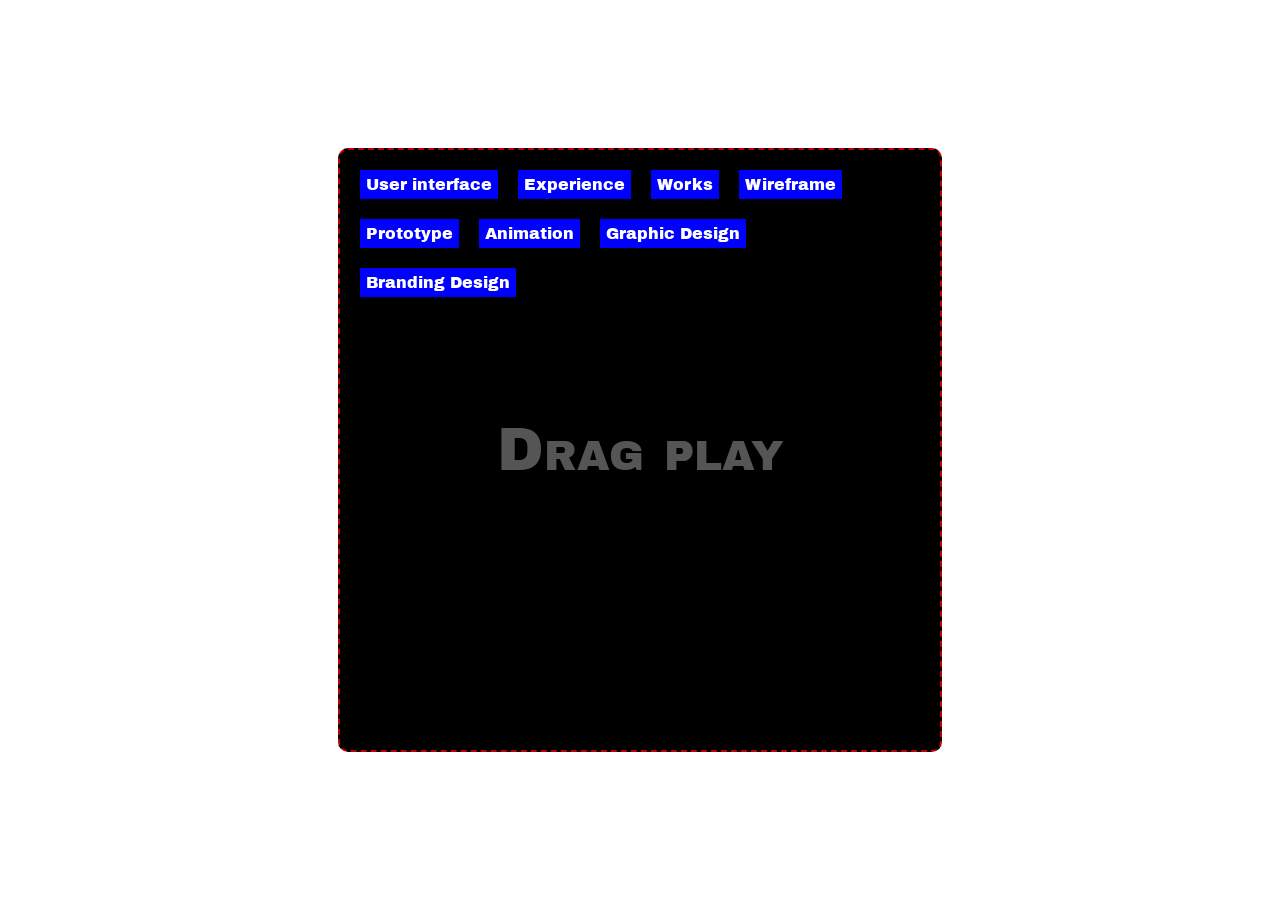
==== index.html @ 85b3da02 "Add files via upload" ====
<!DOCTYPE html>
<html lang="en">

<head>
    <meta charset="UTF-8">
    <meta name="viewport" content="width=device-width, initial-scale=1.0">
    <title>Document</title>

    <!------------Style sheet---------------->

    <link rel="stylesheet" href="style.css">
</head>

<body>
    <section class="playground">

        <p class="content">User interface</p>
        <p class="content">Experience</p>
        <p class="content">Works</p>
        <p class="content">Wireframe</p>
        <p class="content">Prototype</p>
        <p class="content">Animation</p>
        <p class="content">Graphic Design</p>
        <p class="content">Branding Design</p>
        <div class="container-bg">
            <p>Drag play</p>
        </div>
    </section>
</body>
<script src="javascripts.js"></script>

</html>
---- style.css ----
@import url('https://fonts.googleapis.com/css2?family=Archivo+Black&display=swap');

* {
    padding: 0;
    margin: 0;
}

section {
    background: black;
    overflow: hidden;
    border: 2px dashed rgb(195, 0, 0);
    border-radius: 10px;
}

body {
    display: flex;
    align-items: center;
    justify-content: center;
    height: 100vh;
    font-family: "Archivo Black", sans-serif;
    font-weight: 400;
}

.playground {
    width: 600px;
    height: 600px;
    position: relative;
}

.content {
    color: white;
    padding: 6px;
    background: blue;
    width: fit-content;
    cursor: grab;
    position: absolute;
    user-select: none;
    z-index: 10;
}

.container-bg {
    color: rgba(255, 255, 255, 0.334);
    cursor: default;
    user-select: none;
    position: absolute;
    top: 50%;
    left: 50%;
    transform: translate(-50%, -50%);
    z-index: 0;
}

.container-bg p {
    font-size: 60px;
    font-variant:small-caps;
}
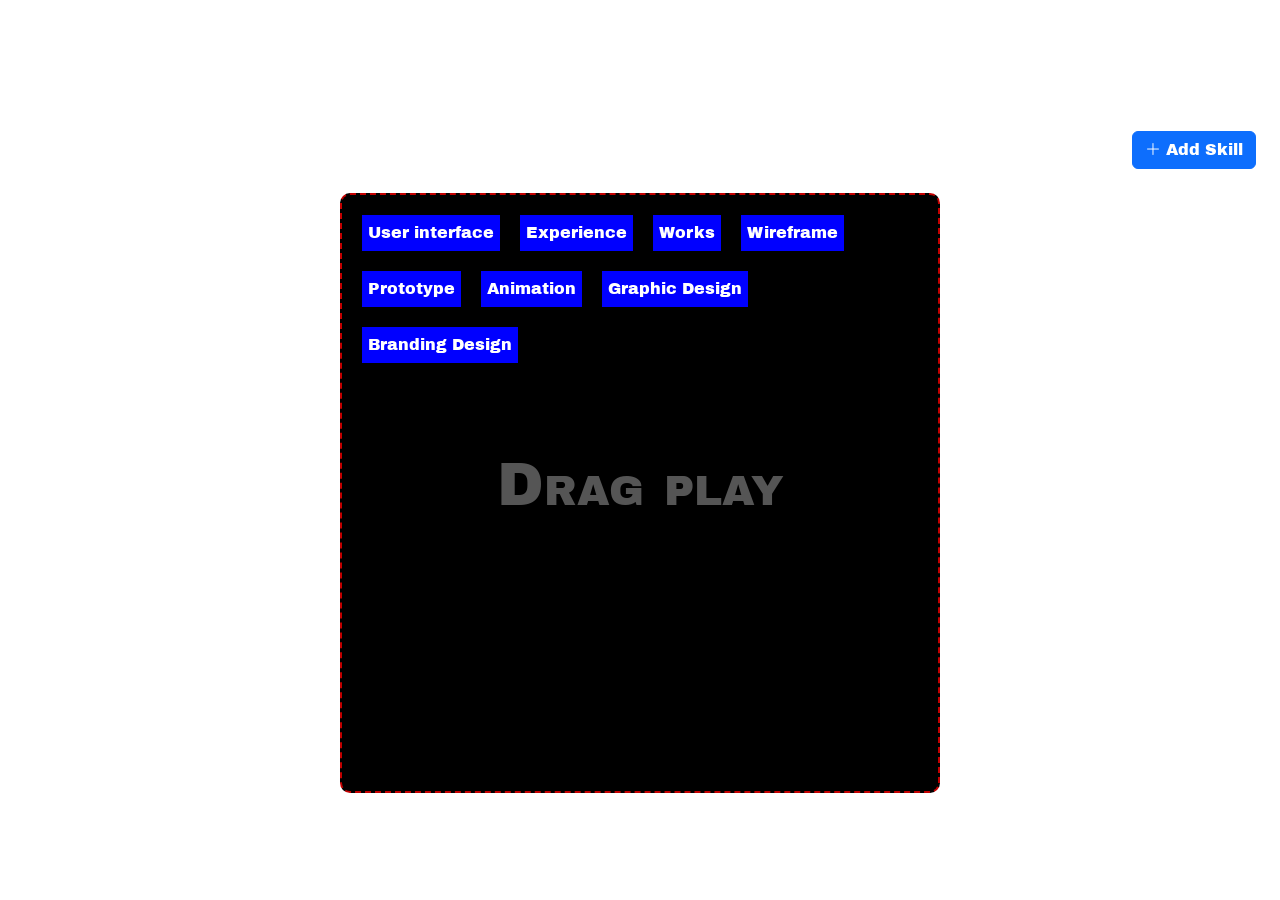
==== commit 688e9167: "add the skill button" ====
--- a/index.html
+++ b/index.html
@@ -9,11 +9,22 @@
     <!------------Style sheet---------------->
 
     <link rel="stylesheet" href="style.css">
+
+    <!-------------Bootstrap-------------------------->
+    <link href="https://cdn.jsdelivr.net/npm/bootstrap@5.3.8/dist/css/bootstrap.min.css" rel="stylesheet"
+        integrity="sha384-sRIl4kxILFvY47J16cr9ZwB07vP4J8+LH7qKQnuqkuIAvNWLzeN8tE5YBujZqJLB" crossorigin="anonymous">
+
+    <!-----------------------Bootstarp icon-------------------->
+    <link rel="stylesheet" href="https://cdn.jsdelivr.net/npm/bootstrap-icons@1.13.1/font/bootstrap-icons.min.css">
 </head>
 
 <body>
+    <div class="w-100 p-4 d-flex justify-content-end">
+        <button class="btn btn-primary" id="btn-addSkill"> <span>
+                <i class="bi bi-plus-lg"></i>
+            </span>Add Skill</button>
+    </div>
     <section class="playground">
-
         <p class="content">User interface</p>
         <p class="content">Experience</p>
         <p class="content">Works</p>
@@ -26,7 +37,24 @@
             <p>Drag play</p>
         </div>
     </section>
+
+
+    <popup class="w-100 h-100 popup" id="pop-up">
+        <div class="popup-container">
+            <div class="d-flex popup-header">
+                <p class="m-0">Add Skill</p>
+                <span class=" btn-close" id="skill-close"></span>
+            </div>
+
+            <form action="">
+                <input type="text" placeholder="Enter you Skill" class="input" id="skillInput" required>
+                <button type="submit" class="btn-primary" id="btn-submit">Submit</button>
+            </form>
+        </div>
+    </popup>
+
 </body>
+<script src="javascript.js"></script>
 <script src="javascripts.js"></script>
 
 </html>
--- a/style.css
+++ b/style.css
@@ -1,4 +1,5 @@
 @import url('https://fonts.googleapis.com/css2?family=Archivo+Black&display=swap');
+
 
 * {
     padding: 0;
@@ -17,11 +18,14 @@
     align-items: center;
     justify-content: center;
     height: 100vh;
-    font-family: "Archivo Black", sans-serif;
+    font-family: "Archivo Black", sans-serif !important;
     font-weight: 400;
+    overflow: hidden;
+    flex-direction: column;
 }
 
 .playground {
+    max-width: 99%;
     width: 600px;
     height: 600px;
     position: relative;
@@ -36,6 +40,7 @@
     position: absolute;
     user-select: none;
     z-index: 10;
+    touch-action: none;
 }
 
 .container-bg {
@@ -51,5 +56,34 @@
 
 .container-bg p {
     font-size: 60px;
-    font-variant:small-caps;
-}+    font-variant: small-caps;
+}
+
+.popup {
+    background: rgba(0, 0, 0, 0.333);
+    position: absolute;
+    z-index: 100;
+    justify-content: center;
+    align-items: center;
+    display: none;
+}
+
+.popup-container {
+    background: white;
+    padding: 10px;
+    min-width: 300px;
+    display: flex;
+    flex-direction: column;
+}
+
+.btn-close {
+    cursor: pointer;
+    width: 30px !important;
+}
+
+.popup-header {
+    display: flex;
+    justify-content: space-between;
+    padding: 4px;
+    margin-bottom: 10px;
+}
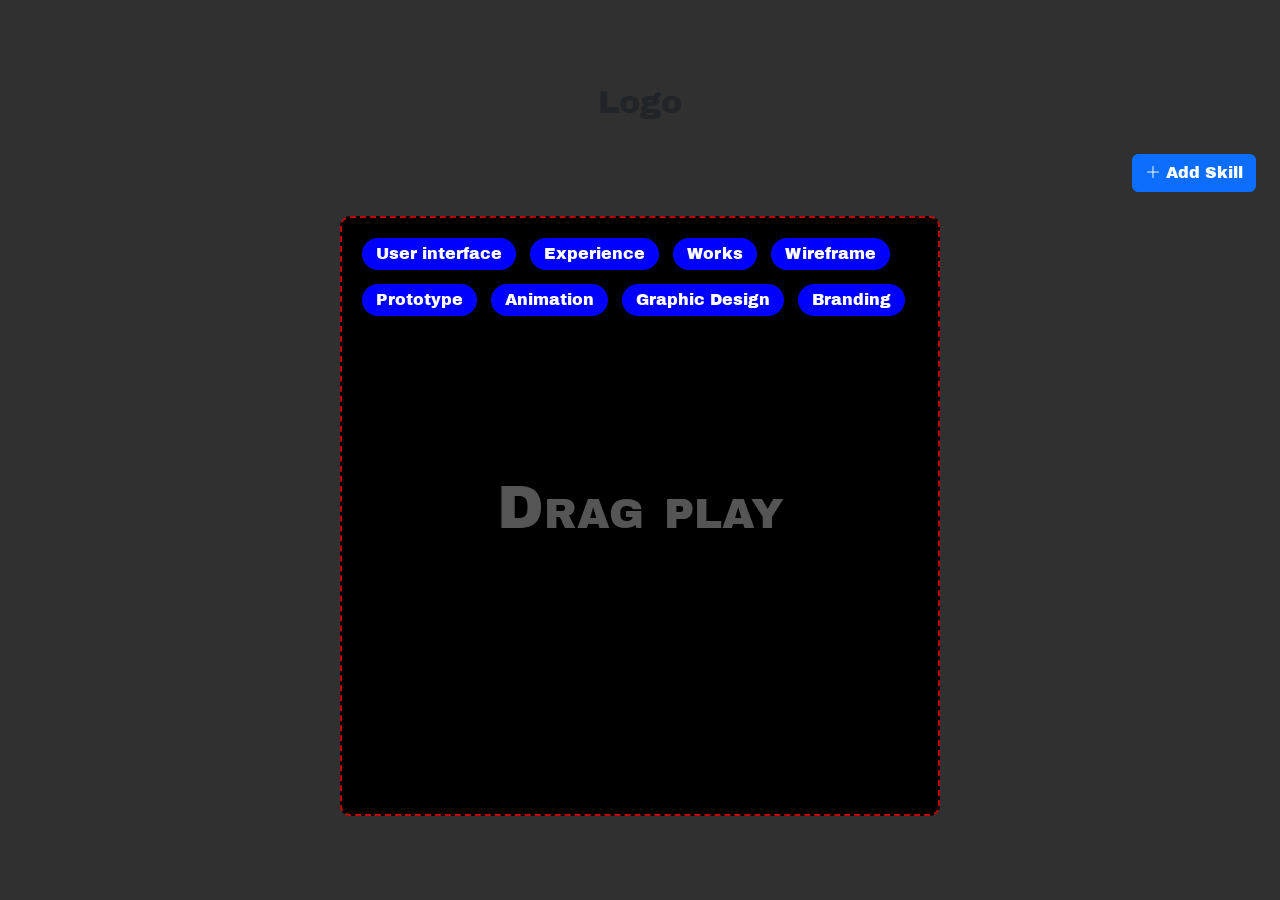
==== commit 72f79925: "Change background black" ====
--- a/index.html
+++ b/index.html
@@ -19,6 +19,11 @@
 </head>
 
 <body>
+    <topbar>
+        <div>
+            <h2>Logo</h2>
+        </div>
+    </topbar>
     <div class="w-100 p-4 d-flex justify-content-end">
         <button class="btn btn-primary" id="btn-addSkill"> <span>
                 <i class="bi bi-plus-lg"></i>
@@ -32,23 +37,23 @@
         <p class="content">Prototype</p>
         <p class="content">Animation</p>
         <p class="content">Graphic Design</p>
-        <p class="content">Branding Design</p>
+        <p class="content">Branding</p>
         <div class="container-bg">
             <p>Drag play</p>
         </div>
     </section>
 
 
-    <popup class="w-100 h-100 popup" id="pop-up">
-        <div class="popup-container">
+    <popup class="w-100 h-100 popup p-4" id="pop-up">
+        <div class="popup-container container">
             <div class="d-flex popup-header">
                 <p class="m-0">Add Skill</p>
                 <span class=" btn-close" id="skill-close"></span>
             </div>
 
-            <form action="">
-                <input type="text" placeholder="Enter you Skill" class="input" id="skillInput" required>
-                <button type="submit" class="btn-primary" id="btn-submit">Submit</button>
+            <form action="" class="d-flex flex-column gap-2 justify-content-center align-center">
+                <input type="text" placeholder="Enter you Skill" class="input p-1" id="skillInput" required>
+                <button type="submit" class="btn btn-primary w-50" id="btn-submit">Submit</button>
             </form>
         </div>
     </popup>
--- a/style.css
+++ b/style.css
@@ -22,6 +22,7 @@
     font-weight: 400;
     overflow: hidden;
     flex-direction: column;
+    background-color: rgb(0 0 0 / 81%) !important;
 }
 
 .playground {
@@ -41,6 +42,8 @@
     user-select: none;
     z-index: 10;
     touch-action: none;
+    border-radius: 29px;
+    padding: 4px 14px;
 }
 
 .container-bg {
@@ -74,6 +77,7 @@
     min-width: 300px;
     display: flex;
     flex-direction: column;
+    max-width: 50%;
 }
 
 .btn-close {
@@ -86,4 +90,4 @@
     justify-content: space-between;
     padding: 4px;
     margin-bottom: 10px;
-}
+}
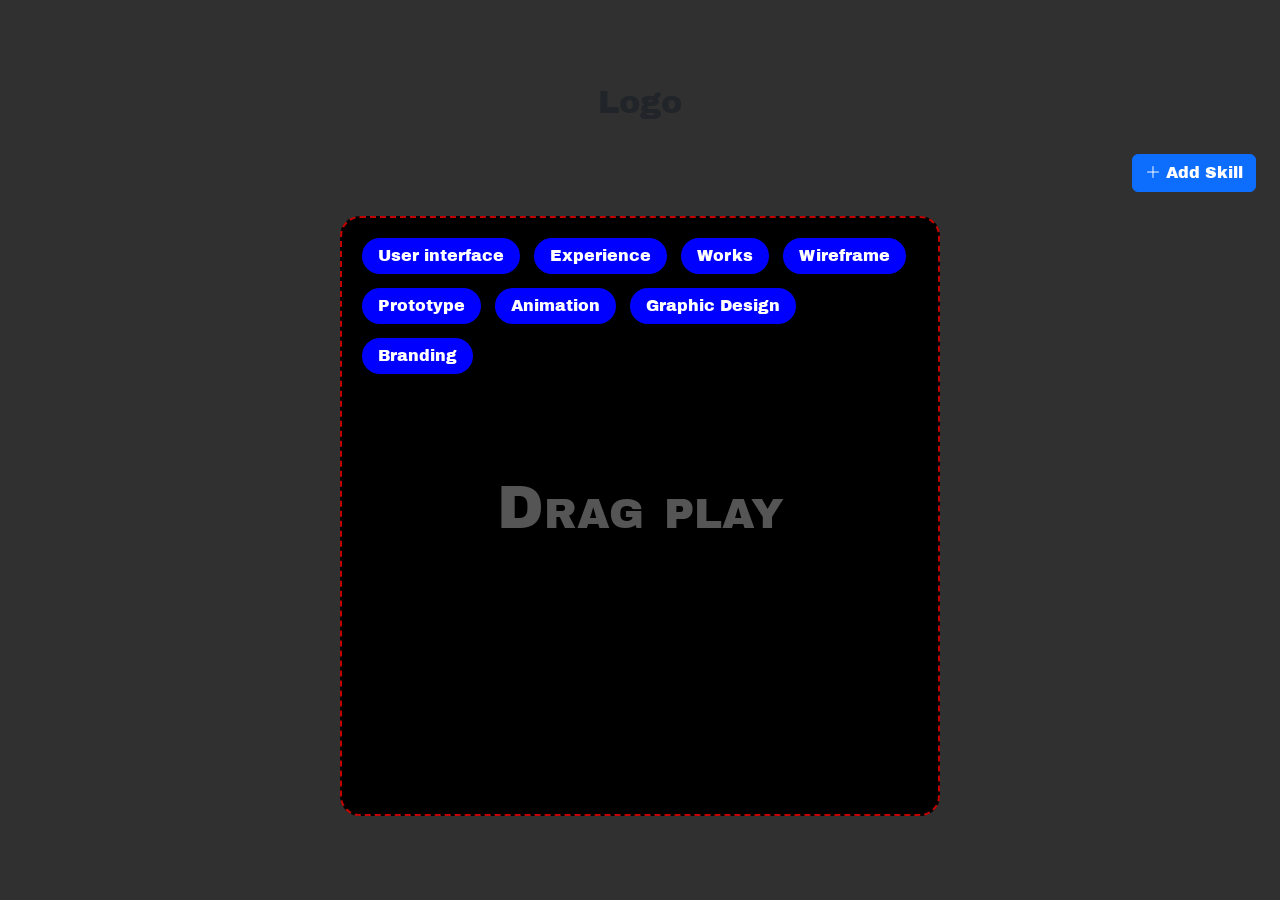
==== commit 412f0936: "Add the border" ====
--- a/index.html
+++ b/index.html
@@ -51,12 +51,16 @@
                 <span class=" btn-close" id="skill-close"></span>
             </div>
 
-            <form action="" class="d-flex flex-column gap-2 justify-content-center align-center">
-                <input type="text" placeholder="Enter you Skill" class="input p-1" id="skillInput" required>
+            <form action="" class="d-flex flex-column gap-2 justify-content-center align-item-center">
+                <input type="text" placeholder="Enter you Skill" class="input p-1 w-75" id="skillInput" required>
                 <button type="submit" class="btn btn-primary w-50" id="btn-submit">Submit</button>
             </form>
         </div>
     </popup>
+
+    <div class="popup-container popup-delete" id="popup-right">
+        <p class="m-0"><i class="bi bi-trash3-fill"></i>Delete</p>
+    </div>
 
 </body>
 <script src="javascript.js"></script>
--- a/style.css
+++ b/style.css
@@ -10,7 +10,7 @@
     background: black;
     overflow: hidden;
     border: 2px dashed rgb(195, 0, 0);
-    border-radius: 10px;
+    border-radius: 20px;
 }
 
 body {
@@ -44,6 +44,7 @@
     touch-action: none;
     border-radius: 29px;
     padding: 4px 14px;
+    border: 2px solid transparent;
 }
 
 .container-bg {
@@ -72,12 +73,13 @@
 }
 
 .popup-container {
-    background: white;
+    background: rgb(255, 255, 255);
     padding: 10px;
     min-width: 300px;
     display: flex;
     flex-direction: column;
-    max-width: 50%;
+    max-width: 650px !important;
+    border-radius: 10px;
 }
 
 .btn-close {
@@ -90,4 +92,26 @@
     justify-content: space-between;
     padding: 4px;
     margin-bottom: 10px;
-}+}
+
+#popup-right {
+    display: none;
+    position: absolute;
+    min-width: auto !important;
+    z-index: 999;
+    cursor: pointer;
+}
+
+#popup-right p {
+    width: fit-content !important;
+    color: white;
+
+}
+.bi-trash3-fill {
+    padding: 4px;
+}
+
+.popup-delete {
+    background: red !important;
+}
+
